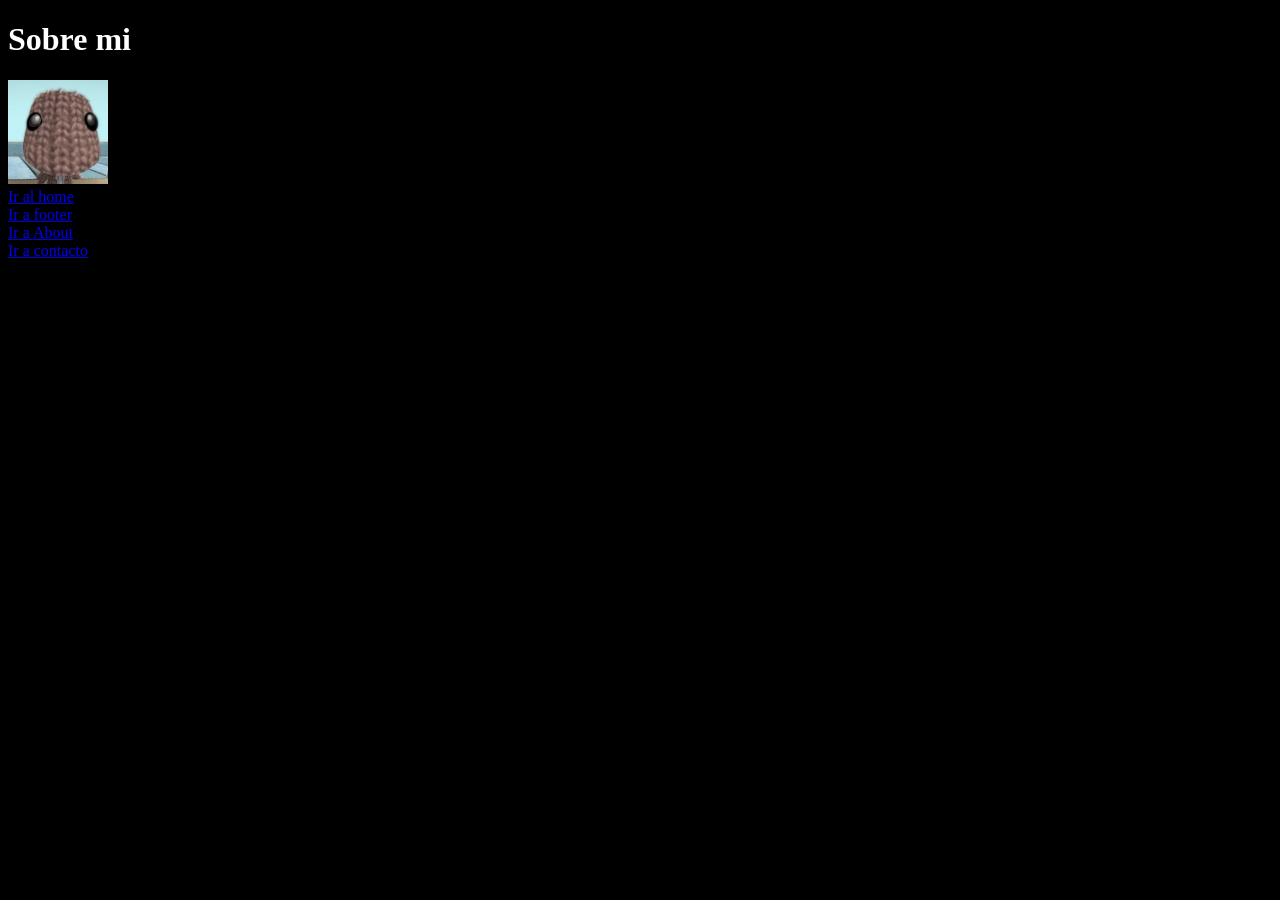
==== about.html @ 7e87c9f4 "commit 3" ====
<!DOCTYPE html>
<html lang="en">
<head>
    <meta charset="UTF-8">
    <meta name="viewport" content="width=device-width, initial-scale=1.0">
    <title>Sobre mi</title>

    <style>
        body{
            background-color: black;
            color:white;
        }
    </style>

</head>
<body>
    <h1>
        Sobre mi 
    </h1>

    <p>
        <img width="100" src="e.jpeg" alt="Foto de perfil">

        <br>

        <a href="index.html">
        Ir al home 
        </a>

        <br>

        <a href="#footer">
        Ir a footer 
        </a>

         <br>

        <a href="about.html">
        Ir a About 
        </a>

        <br>

        <a href="contact.html">
        Ir a contacto  
        </a>

    </p>
    
</body>
</html>
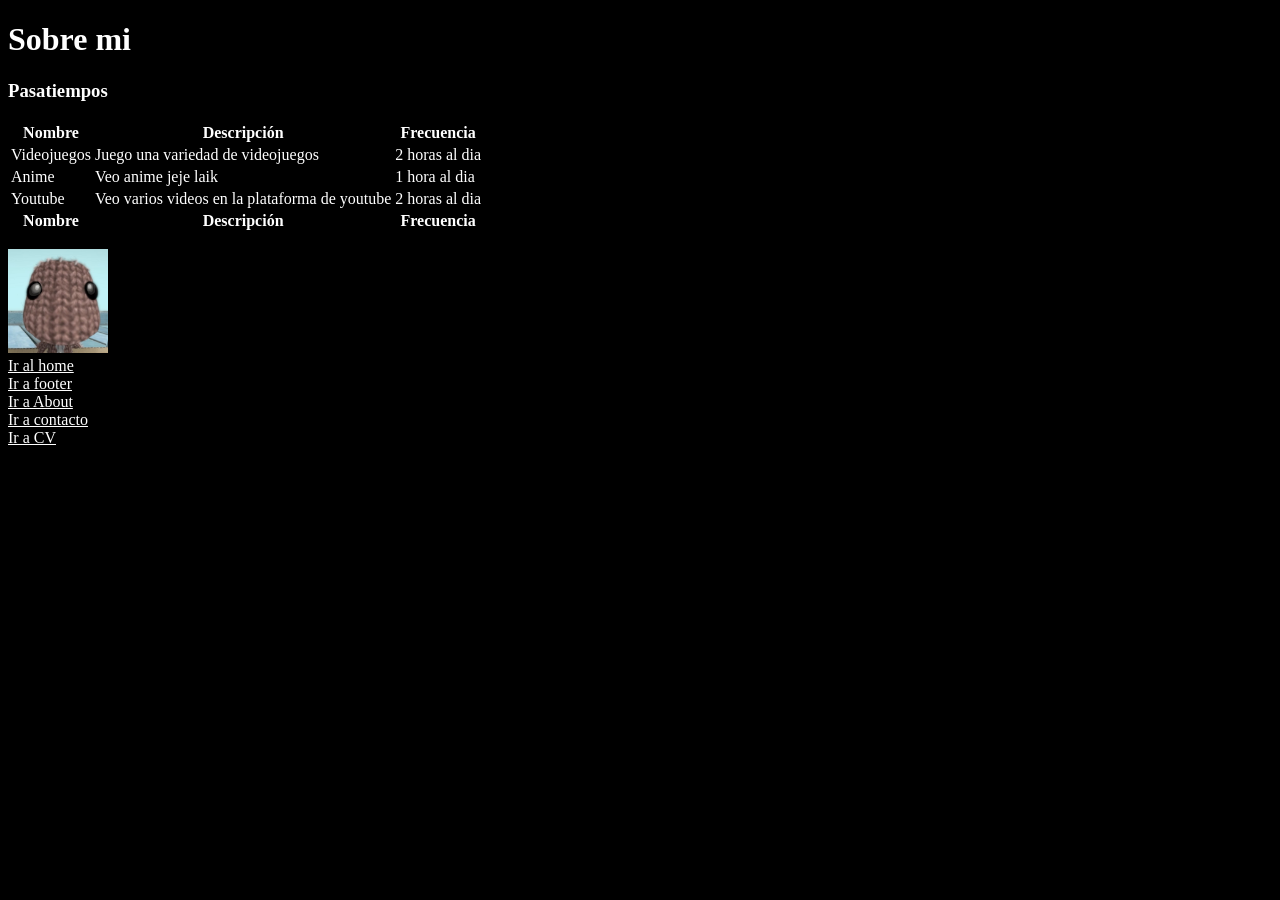
==== commit 3fbd1b2e: "commit 4" ====
--- a/about.html
+++ b/about.html
@@ -18,33 +18,106 @@
         Sobre mi 
     </h1>
 
+    <h3>
+        Pasatiempos
+    </h3>
+
+    <div id="contenido">
+        <table>
+            <thead>
+                <th>
+                    Nombre
+                </th>
+                <th>
+                    Descripción
+                </th>
+                <th>
+                    Frecuencia 
+                </th>
+            </thead>
+            <tbody>
+                <tr>
+                    <td>
+                        Videojuegos
+                    </td>
+                    <td>
+                        Juego una variedad de videojuegos
+                    </td>
+                    <td>
+                        2 horas al dia
+                    </td>
+                   
+                </tr>
+                <tr>
+                    <td>
+                        Anime
+                    </td>
+                    <td>
+                        Veo anime jeje laik
+                    </td>
+                    <td>
+                        1 hora al dia
+                    </td>
+                </tr>
+                <tr>
+                    <td>
+                        Youtube
+                    </td>
+                    <td>
+                        Veo varios videos en la plataforma de youtube
+                    </td>
+                    <td>
+                        2 horas al dia
+                    </td>
+                </tr>
+            </tbody>
+            <tfoot>
+                <th>
+                    Nombre
+                </th>
+                <th>
+                    Descripción
+                </th>
+                <th>
+                    Frecuencia 
+                </th>
+            </tfoot>
+        </table>
+
+    </div>
+
     <p>
-        <img width="100" src="e.jpeg" alt="Foto de perfil">
+        <img width="100" src="e.jpeg" alt="Foto de perfil" >
 
         <br>
 
-        <a href="index.html">
-        Ir al home 
+        <a href="index.html" style="color: white;">
+            Ir al home 
         </a>
 
         <br>
 
-        <a href="#footer">
-        Ir a footer 
+        <a href="#footer" style="color: white;">
+            Ir a footer 
         </a>
 
          <br>
 
-        <a href="about.html">
-        Ir a About 
+        <a href="about.html" style="color: white;">
+            Ir a About 
         </a>
 
         <br>
 
-        <a href="contact.html">
-        Ir a contacto  
+        <a href="contact.html" style="color: white;">
+            Ir a contacto  
         </a>
 
+        <br>
+        
+        <a href="Views/work.html" style="color: white;">
+            Ir a CV
+        </a>
     </p>
     
 </body>
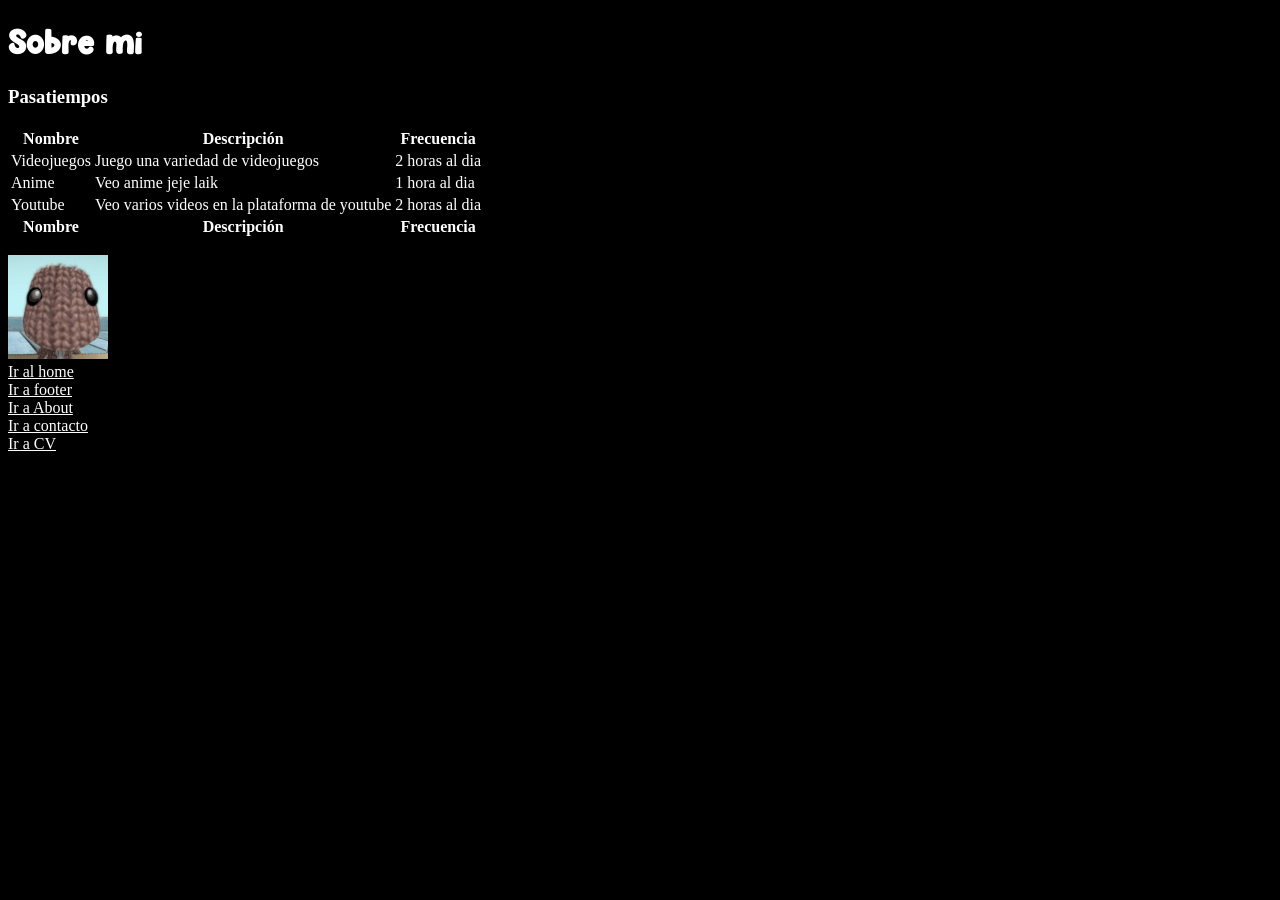
==== commit a86e8c37: "commit 8" ====
--- a/about.html
+++ b/about.html
@@ -5,6 +5,7 @@
     <meta name="viewport" content="width=device-width, initial-scale=1.0">
     <title>Sobre mi</title>
 
+    <link rel="stylesheet" type="text/css" href="../public/css/style.css">
     <style>
         body{
             background-color: black;
--- a/public/css/style.css
+++ b/public/css/style.css
@@ -0,0 +1,45 @@
+@font-face {
+    font-family: "myStyle";
+    src: url("../fonts/Hey\ Comic.ttf");
+}
+
+.my_p_w_shadow{
+    text-shadow: green 1px 1px 0px;
+    font-family: "myStyle";
+}
+
+p{
+    text-align: justify;
+}
+
+
+h1,h2{
+    font-family:"myStyle";
+}
+
+.p1{
+    text-align: justify;
+    text-decoration: greenyellow wavy underline;
+}
+
+.my_parag:hover{
+    background-color: red;
+    
+}
+
+.enlaces:hover{
+    background-color: blueviolet;
+}
+
+ul li:hover{
+    background-color: brown;
+    color: white;
+}
+
+ul li:first-child{
+    background-color: aquamarine;
+}
+
+ul li:last-child{
+    background-color: powderblue;
+}
